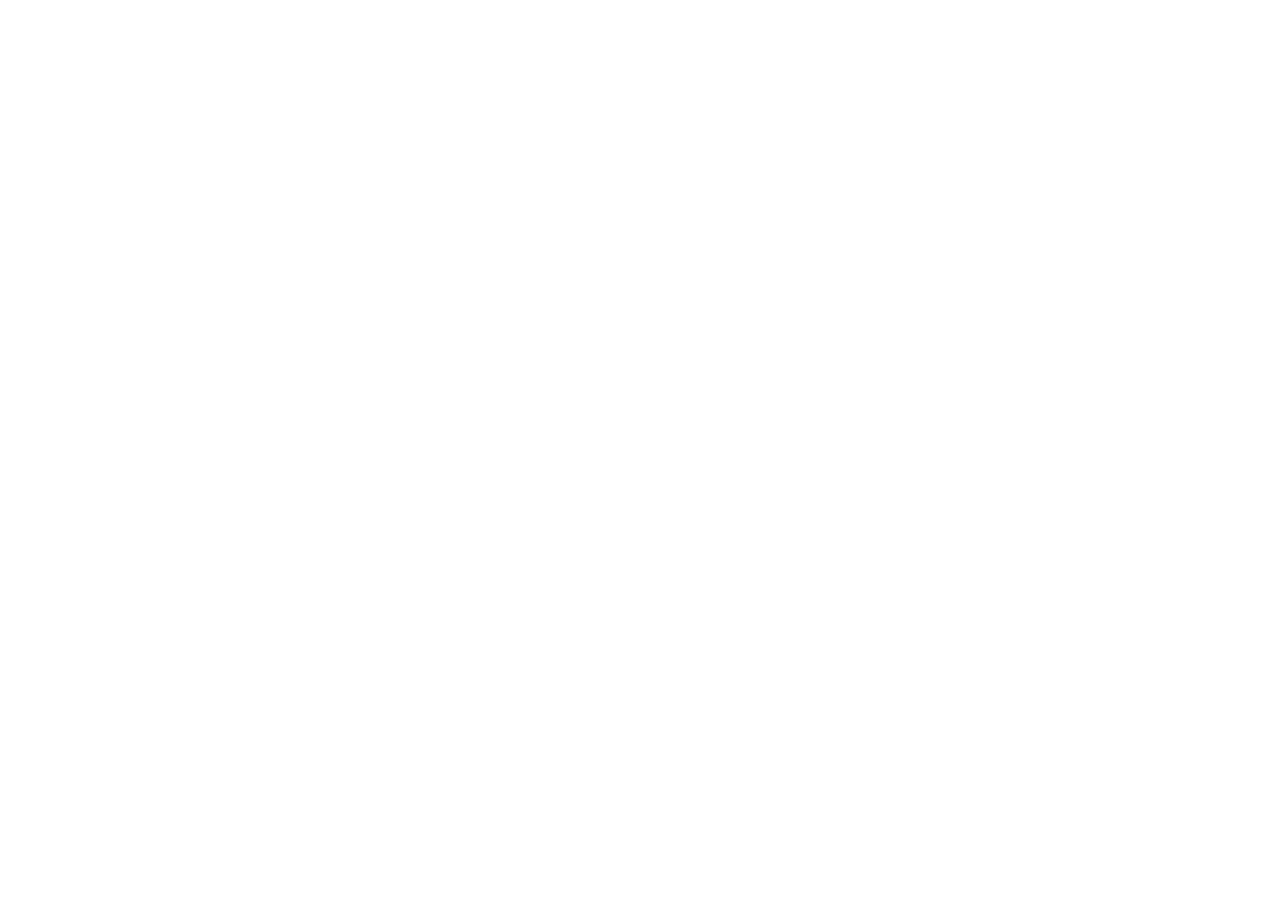
==== index.html @ 25dc7ac3 "pictures added and index created" ====
<!DOCTYPE html>
<html lang="en">
<head>
    <meta charset="UTF-8">
    <link rel="shortcut icon" href="./favicon.ico" />
    <meta name="viewport" content="width=device-width, initial-scale=1.0">
    <meta http-equiv="X-UA-Compatible" content="ie=edge">
    <title>Destin Trails</title>
</head>
<body>
    
</body>
</html>
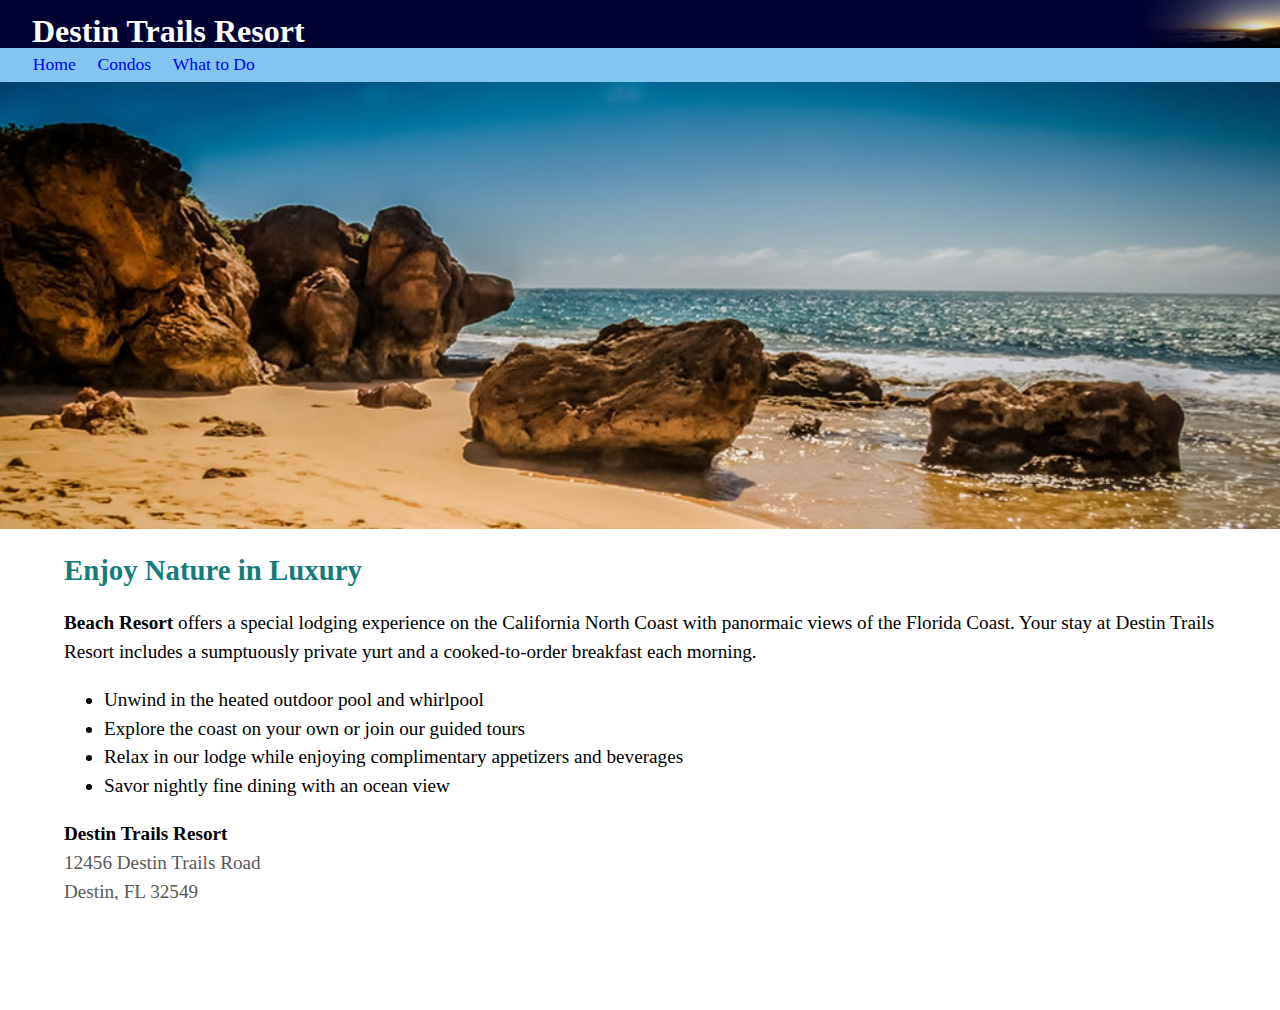
==== commit 46a2230a: "assignment 1" ====
--- a/index.html
+++ b/index.html
@@ -1,13 +1,58 @@
 <!DOCTYPE html>
 <html lang="en">
+
 <head>
     <meta charset="UTF-8">
-    <link rel="shortcut icon" href="./favicon.ico" />
     <meta name="viewport" content="width=device-width, initial-scale=1.0">
     <meta http-equiv="X-UA-Compatible" content="ie=edge">
-    <title>Destin Trails</title>
+    <link rel="icon" href="./assets/favicon.ico">
+    <link rel="stylesheet" href="style.css">
+    <title>Destin Trails Resort</title>
 </head>
+
 <body>
-    
+    <header class="banner">
+        <h1>Destin Trails Resort </h1>
+        <img class="banner-image" src="./assets/sunset.jpg" alt="sunset">
+    </header>
+    <nav id="nav">
+        <a href="">Home</a>
+        <a href="./condo.html">Condos</a>
+        <a href="./todo.html">What to Do</a>
+    </nav>
+    <div class="showcase">
+        <img src="./assets/coast.jpg" alt="coast">
+    </div>
+    <main class="content">
+        <h2 class="title">Enjoy Nature in Luxury</h2>
+        <p>
+            <b>Beach Resort</b> offers a special lodging experience on the California North Coast with panormaic views
+            of the Florida Coast. Your stay at Destin Trails Resort includes a sumptuously private yurt and a
+            cooked-to-order breakfast each morning.
+        </p>
+        <ul>
+            <li>Unwind in the heated outdoor pool and whirlpool</li>
+            <li>Explore the coast on your own or join our guided tours</li>
+            <li>Relax in our lodge while enjoying complimentary appetizers and beverages</li>
+            <li>Savor nightly fine dining with an ocean view</li>
+        </ul>
+        
+        <div class="contact">
+            <b>Destin Trails Resort</b>
+            <br>
+            <span>12456 Destin Trails Road</span>
+            <br>
+            <span>Destin, FL 32549</span>
+            <span><p>850-555-5555</p></span>
+        </div>
+    </main>
+    <footer>
+        <small>
+            Copyright &copy; <em>2019 Destin Trails Resort</em>
+            <br>
+            <a href="">wayne@wayne.com</a>
+        </small>
+    </footer>
 </body>
+
 </html>--- a/style.css
+++ b/style.css
@@ -0,0 +1,74 @@
+body, html {
+    width: 100%;
+    height: 100%;
+    margin: 0;
+    overflow-x: hidden;
+}
+
+.banner {
+    background-color: #010132;
+    color: white;
+    height: 3em;
+}
+
+.banner h1 {
+    padding-left: 1em; 
+    padding-top: 0.4em;
+    margin: 0;
+    display: inline-block;
+}
+
+.banner-image {
+    float: right;
+    height: 100%;
+}
+
+#nav {
+   background-color: rgb(131, 197, 241);
+    padding: 0.4em 0.5em 0.4em 1.5em;
+}
+
+#nav a {
+    font-size: 1.1em;
+    text-decoration: none;
+    color: blue;
+    margin: 0 0.5em;
+}
+
+#nav a:hover {
+    color: purple;
+}
+
+.showcase {
+    width: 100%;
+}
+
+.showcase img {
+    width: 100%;
+}
+
+.content {
+    width: 90%;
+    margin-left: auto;
+    margin-right: auto;
+    font-size: 1.2em;
+    line-height: 1.5em;
+}
+
+.content dd {
+    color: #585858;
+}
+
+.title {
+    color: rgb(21, 124, 124)
+}
+
+.contact span {
+    color: #585858;
+}
+
+
+
+footer {
+    text-align: center;
+}